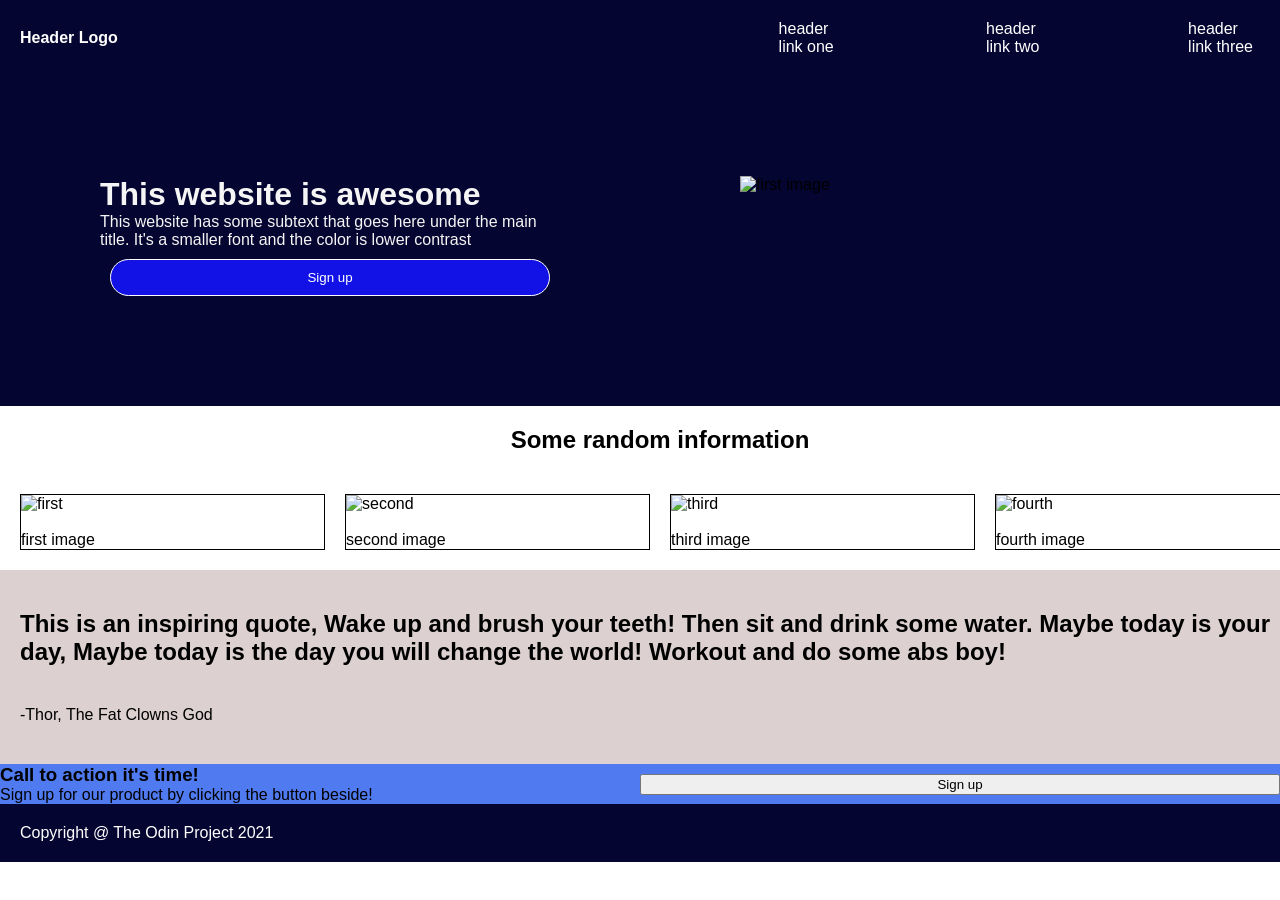
==== first/index.html @ 5cf92db2 "just setup all the basic html and css, need more css" ====
<!DOCTYPE html>
<html lang="en">
<head>
    <meta charset="UTF-8">
    <meta name="viewport" content="width=device-width, initial-scale=1.0">
    <title>first</title>
    <link rel="stylesheet" href="style.css">
</head>

<body>
    <div class="header">
        <strong>Header Logo</strong>
        <ul>
            <li><a href=""></a>header link one</li>
            <li><a href=""></a>header link two</li>
            <li><a href="" target="_blank" rel="noopener noreferrer"></a>header link three</li>
        </ul>
    </div>

    <div class="firstdiv">
        <div id="first-left"><h1>This website is awesome</h1>
            <p>This website has some subtext that goes here under the main title. 
                It's a smaller font and the color is lower contrast</p>
                <button type="submit">Sign up</button>
        </div>
        <div id="first-right">
            <img src="https://via.placeholder.com/150" alt="first image">
        </div>
    </div>

    <div class="secdiv"> 
        <h2>Some random information</h2>

        <div id="imgcontainer">
            
                <div id="imgsecdiv">
                    <img alt="first"><br><br>
                    <p>first image</p>
                </div>
                <div id="imgsecdiv">
                    <img alt="second"><br><br>
                    <p>second image</p>
                </div>
                <div id="imgsecdiv">
                    <img alt="third"><br><br>
                    <p>third image</p>
                </div>
                <div id="imgsecdiv">
                    <img alt="fourth"><br><br>
                    <p>fourth image</p>
                </div>
        </div>
    </div>

    <div class="thirdiv">
        <div id="quotediv">
            <h2>This is an inspiring quote, Wake up and brush your teeth! Then sit and drink some water.
                Maybe today is your day, Maybe today is the day you will change the world!
                Workout and do some abs boy!
            </h2>
        </div>
        <div id="quoteOwnerdiv">
            <p>-Thor, The Fat Clowns God</p>
        </div>
    </div>

    <div class="fourthdiv">
        <div id="notificationdiv">
            <h3>Call to action it's time!</h3>
            <p>Sign up for our product by clicking the button beside!</p>
        </div>
        <div id="buttondiv">
            <button>Sign up</button>
        </div>
    </div>

    <div class="footer">
        <p>Copyright @ The Odin Project 2021</p>
    </div>
</body>
</html>
---- first/style.css ----
*{
    font-family: 'Roboto', sans-serif;
    margin: 0;
    width: 100%;
}

html, body {
    padding: 0;
    width: 100%;
    height: 100%;
}

.header{
    background-color: rgb(5, 5, 49);
    color: white;
    padding: 20px;
    margin: 0;
    list-style-type: none;
    display: flex;
    justify-content: space-between;
    align-items: center;
    box-sizing: border-box;
}

.header ul{
    display: flex;
    justify-content: space-between;
    align-items: center;
    padding: 0;
    margin: 0;
}

.header li{
    list-style-type: none;
    display: flex;
    justify-content: space-between;
    gap: 10px;
    align-items: center;
}

.firstdiv{
    display: flex;
    background-color: rgb(5, 5, 49);
}

#first-left{
    padding: 100px;
    justify-content: center;
    align-items: center;
    color: whitesmoke;
}

#first-left button{
    background-color: rgb(18, 18, 231);
    color: white;
    border: 1px solid white;
    padding: 10px;
    margin: 10px;
    border-radius: 20px;
    cursor: pointer;
}
#first-right{
    padding: 100px;
    justify-content: center;
    align-items: center;
}

.secdiv h2 {
    display: flex; 
    justify-content: center;
    align-items: center;
    padding: 20px;
}

#imgcontainer{
    display: flex;
    justify-content: center;
    align-items: center;
    padding: 20px;
    gap: 20px;
}

#imgsecdiv{
    border: 1px solid black;
}

.thirdiv{
    display: flex;
    flex-direction: column;
    justify-content: center;
    align-items: center;
    padding: 20px;
    background-color: rgba(211, 197, 197, 0.795);
}

#quotediv{
    display: flex;
    justify-content: center;
    align-items: center;
    padding: 20px;
}

#quoteOwnerdiv{
    display: flex;
    justify-content: center;
    align-items: center;
    padding: 20px;
}

.fourthdiv{
    display: flex;
    justify-content: center;
    align-items: center;
    background-color: rgba(57, 105, 238, 0.884);
}

.footer{
    display: flex;
    justify-content: center;
    align-items: center;
    background-color: rgb(5, 5, 49);
    color: white;
    padding: 20px;
    margin: 0;
    list-style-type: none;
    box-sizing: border-box;
}
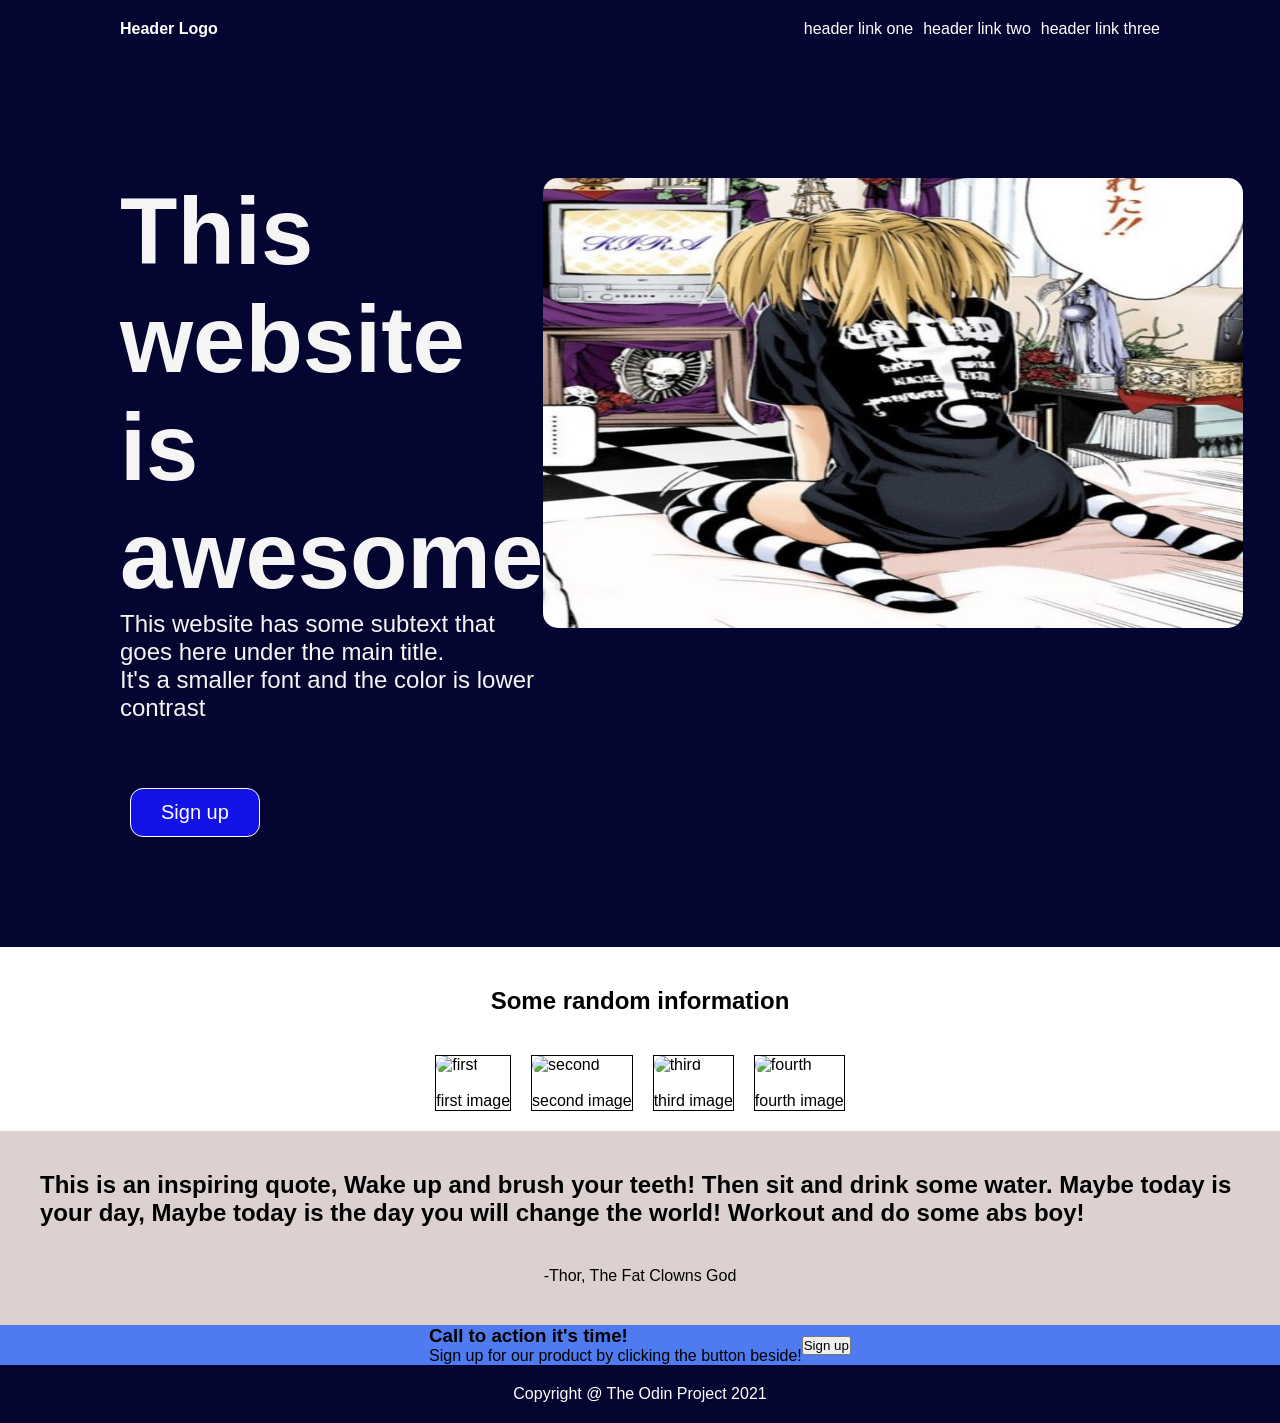
==== commit 4964d9c3: "delete second directory, fix header" ====
--- a/first/index.html
+++ b/first/index.html
@@ -8,23 +8,30 @@
 </head>
 
 <body>
-    <div class="header">
-        <strong>Header Logo</strong>
-        <ul>
-            <li><a href=""></a>header link one</li>
-            <li><a href=""></a>header link two</li>
-            <li><a href="" target="_blank" rel="noopener noreferrer"></a>header link three</li>
-        </ul>
-    </div>
+    <div class="topheaderandfirst">
+        <div class="header">
+            <strong>Header Logo</strong>
+            <ul>
+                <li><a href=""></a>header link one</li>
+                <li><a href=""></a>header link two</li>
+                <li><a href="" target="_blank" rel="noopener noreferrer"></a>header link three</li>
+            </ul>
+        </div>
 
-    <div class="firstdiv">
-        <div id="first-left"><h1>This website is awesome</h1>
-            <p>This website has some subtext that goes here under the main title. 
-                It's a smaller font and the color is lower contrast</p>
-                <button type="submit">Sign up</button>
-        </div>
-        <div id="first-right">
-            <img src="https://via.placeholder.com/150" alt="first image">
+        <div class="firstdiv">
+            <div class="first-left">
+                <div id="title">
+                    <h1>This website is awesome</h1>
+                </div>
+                <div id="subtext">
+                    <p>This website has some subtext that goes here under the main title. <br>
+                        It's a smaller font and the color is lower contrast</p> <br><br>
+                    <button type="submit">Sign up</button>
+                </div>
+            </div>
+            <div id="first-img">
+                <img src= misa.jpg alt="first image">
+            </div>
         </div>
     </div>
 
--- a/first/style.css
+++ b/first/style.css
@@ -1,15 +1,12 @@
 *{
     font-family: 'Roboto', sans-serif;
     margin: 0;
-    width: 100%;
+    padding: 0;
 }
 
-html, body {
-    padding: 0;
-    width: 100%;
-    height: 100%;
+.topheaderandfirst{
+    background-color: rgb(5, 5, 49);
 }
-
 .header{
     background-color: rgb(5, 5, 49);
     color: white;
@@ -20,6 +17,8 @@
     justify-content: space-between;
     align-items: center;
     box-sizing: border-box;
+    margin-left: 100px;
+    margin-right: 100px;
 }
 
 .header ul{
@@ -39,30 +38,40 @@
 }
 
 .firstdiv{
+    background-color: rgb(5, 5, 49);
     display: flex;
-    background-color: rgb(5, 5, 49);
+    padding: 100px;
+    margin: 20px;
 }
 
-#first-left{
-    padding: 100px;
-    justify-content: center;
-    align-items: center;
+#title{
     color: whitesmoke;
+    font-size: 47px;
 }
 
-#first-left button{
+#subtext{
+    color: whitesmoke;
+    font-size: 24px;
+}
+
+#subtext button{
     background-color: rgb(18, 18, 231);
     color: white;
     border: 1px solid white;
-    padding: 10px;
+    padding-left: 30px;
+    padding-right: 30px;
+    padding-top: 12px;
+    padding-bottom: 12px;
     margin: 10px;
-    border-radius: 20px;
+    border-radius: 13px;
     cursor: pointer;
+    font-size: 20px;
 }
-#first-right{
-    padding: 100px;
-    justify-content: center;
-    align-items: center;
+
+img{
+    max-height: 450px;
+    width: 700px;
+    border-radius: 15px;
 }
 
 .secdiv h2 {
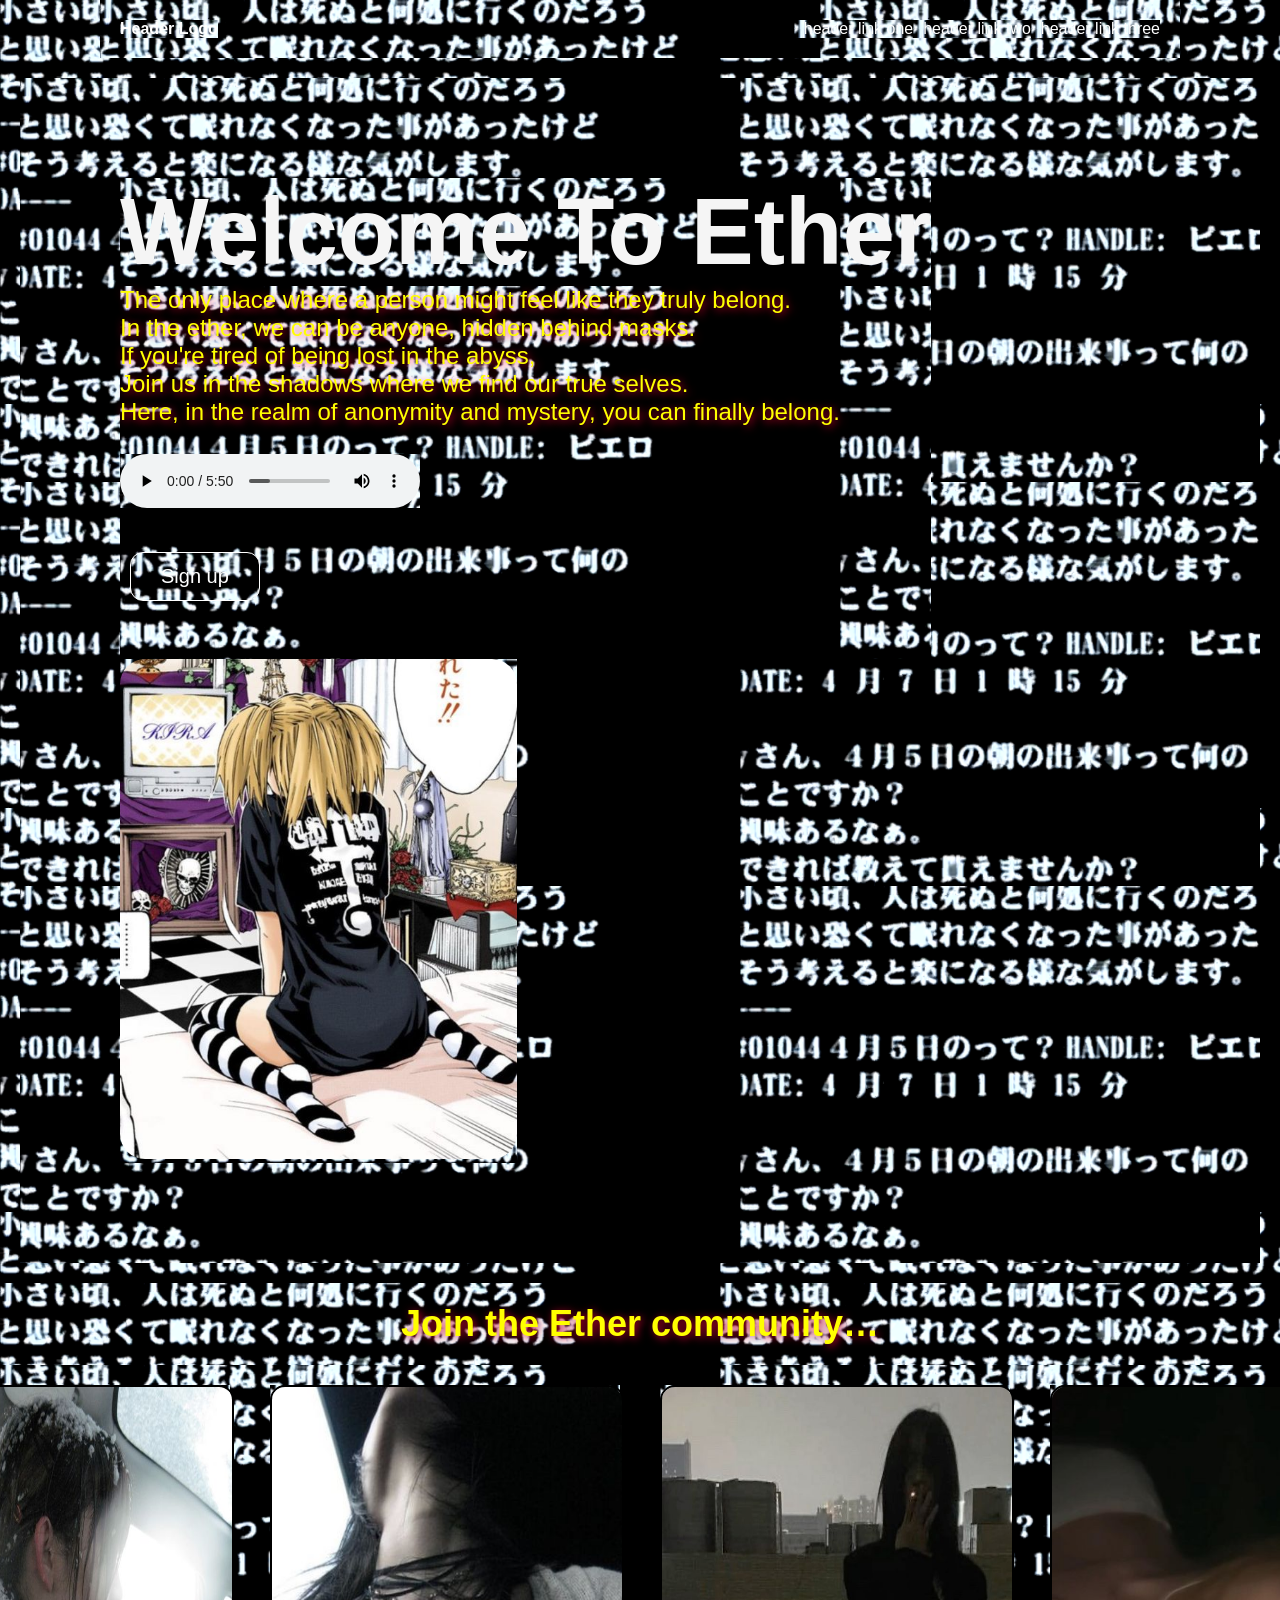
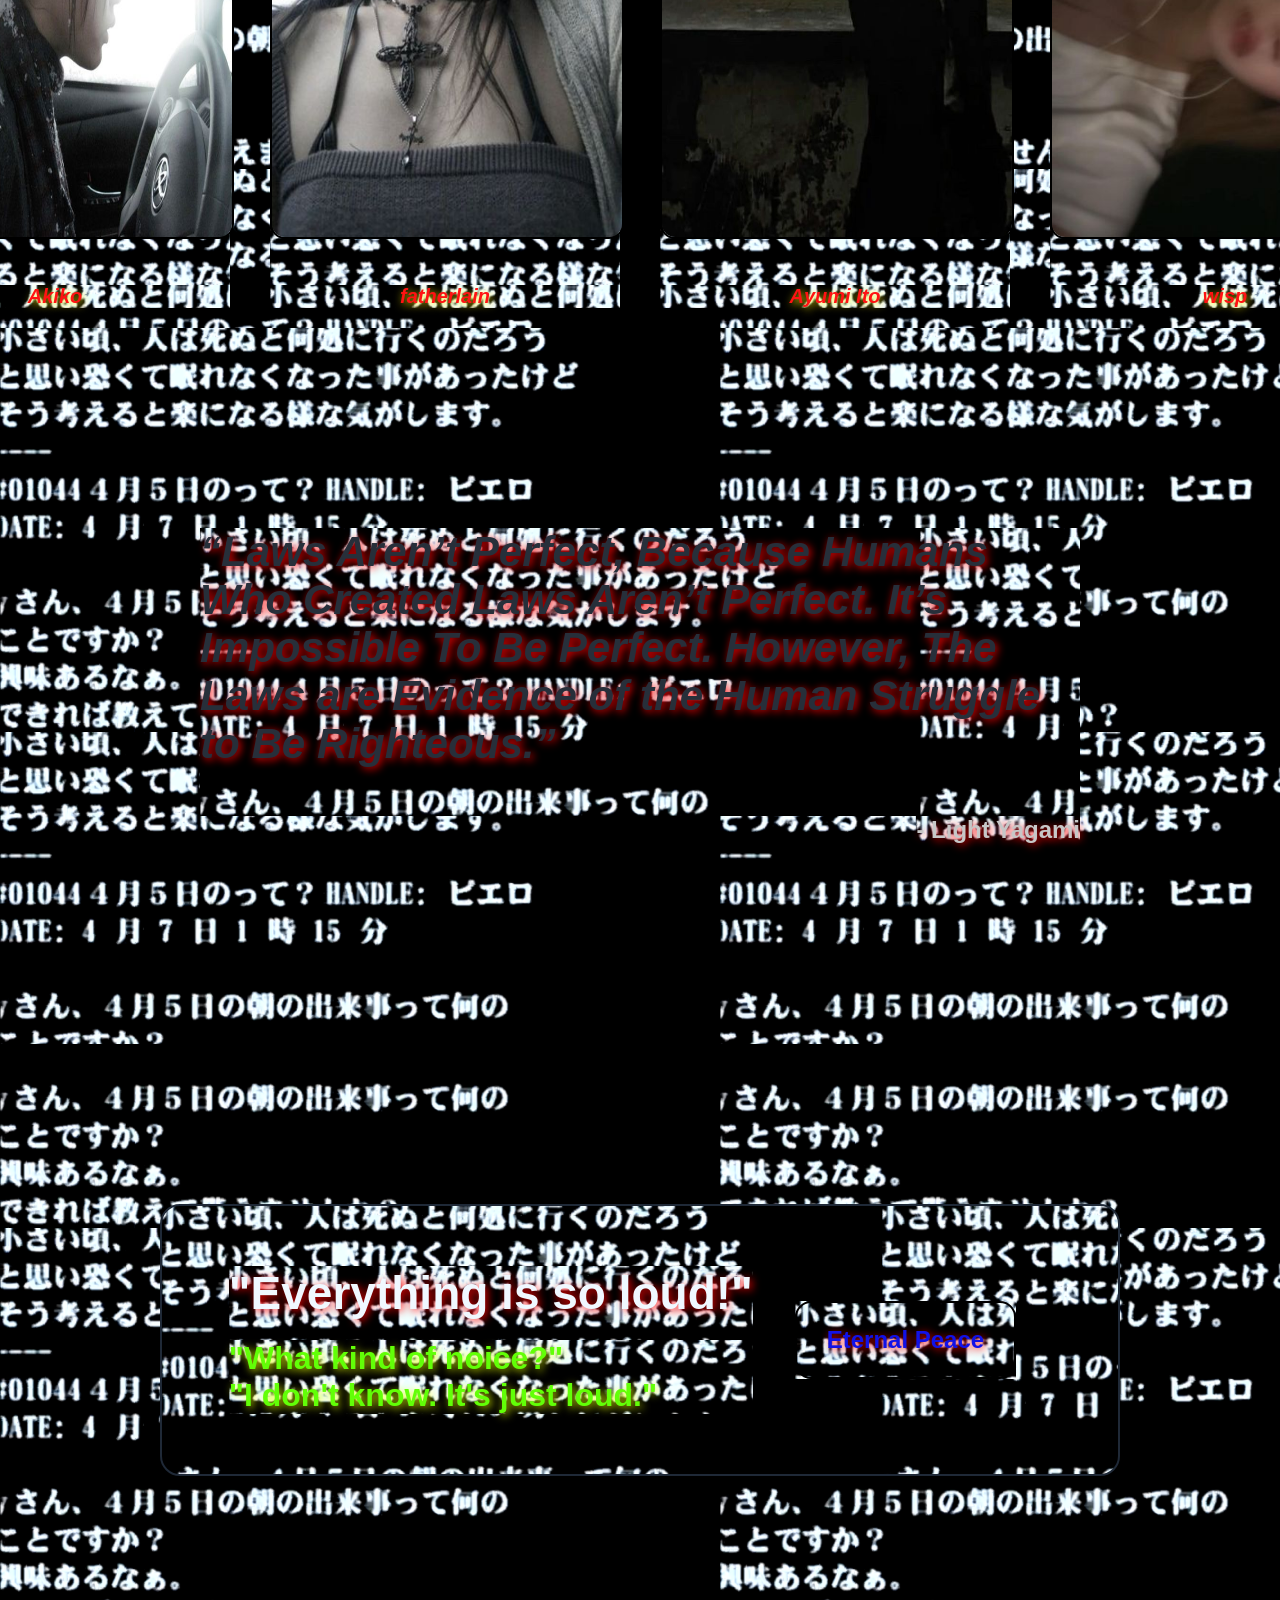
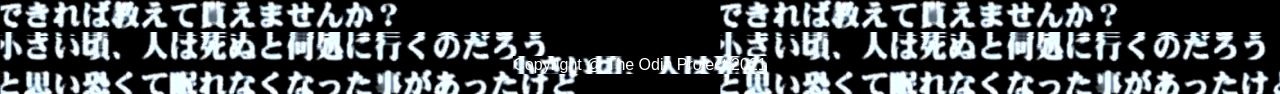
==== commit 6f4dcba4: "at the end i made a decision to make an Ether" ====
--- a/first/index.html
+++ b/first/index.html
@@ -8,6 +8,7 @@
 </head>
 
 <body>
+    
     <div class="topheaderandfirst">
         <div class="header">
             <strong>Header Logo</strong>
@@ -21,12 +22,16 @@
         <div class="firstdiv">
             <div class="first-left">
                 <div id="title">
-                    <h1>This website is awesome</h1>
+                    <h1>Welcome To Ether</h1>
                 </div>
                 <div id="subtext">
-                    <p>This website has some subtext that goes here under the main title. <br>
-                        It's a smaller font and the color is lower contrast</p> <br><br>
-                    <button type="submit">Sign up</button>
+                    <p>The only place where a person might feel like they truly belong.<br>
+                        In the ether, we can be anyone, hidden behind masks. <br>
+                        If you're tired of being lost in the abyss,<br>
+                        Join us in the shadows where we find our true selves. <br>
+                        Here, in the realm of anonymity and mystery, you can finally belong.</p> <br>
+                        <audio controls autoplay src="Lily Chou-Chou - Arabesque.mp3"></audio><br><br>
+                    <button type="submit">Sign up</button> <br><br>
                 </div>
             </div>
             <div id="first-img">
@@ -36,53 +41,57 @@
     </div>
 
     <div class="secdiv"> 
-        <h2>Some random information</h2>
+        <h2>Join the Ether community…</h2>
 
         <div id="imgcontainer">
             
                 <div id="imgsecdiv">
-                    <img alt="first"><br><br>
-                    <p>first image</p>
+                    <img id="img1" src="1.jpg" ><br><br>
+                    <p>Akiko</p>
                 </div>
                 <div id="imgsecdiv">
-                    <img alt="second"><br><br>
-                    <p>second image</p>
+                    <img id="img1" src="2.jpg" ><br><br>
+                    <p>fatherlain</p>
                 </div>
                 <div id="imgsecdiv">
-                    <img alt="third"><br><br>
-                    <p>third image</p>
+                    <img id="img1" src="3.jpg" ><br><br>
+                    <p>Ayumi Ito</p>
                 </div>
                 <div id="imgsecdiv">
-                    <img alt="fourth"><br><br>
-                    <p>fourth image</p>
+                    <img id="img1" src="4.jpg" ><br><br>
+                    <p>wisp</p>
                 </div>
         </div>
     </div>
 
     <div class="thirdiv">
         <div id="quotediv">
-            <h2>This is an inspiring quote, Wake up and brush your teeth! Then sit and drink some water.
-                Maybe today is your day, Maybe today is the day you will change the world!
-                Workout and do some abs boy!
-            </h2>
+            <h3>“Laws Aren’t Perfect,
+                Because Humans Who Created Laws Aren’t Perfect.
+                It’s Impossible To Be Perfect.
+                However, The Laws are Evidence of the Human Struggle to Be Righteous.”<br><br>
+            </h3>
         </div>
         <div id="quoteOwnerdiv">
-            <p>-Thor, The Fat Clowns God</p>
+            <p>- Light Yagami</p>
         </div>
     </div>
 
-    <div class="fourthdiv">
+    <div class="fourthdiv" style="background-color: blue;">
         <div id="notificationdiv">
-            <h3>Call to action it's time!</h3>
-            <p>Sign up for our product by clicking the button beside!</p>
+            <h3>"Everything is so loud!"</h3>
+            <p>"What kind of noice?" <br>
+                "I don't know. It's just loud."
+            </p>
         </div>
         <div id="buttondiv">
-            <button>Sign up</button>
+            <button type="submit">Eternal Peace</button>
         </div>
     </div>
 
     <div class="footer">
         <p>Copyright @ The Odin Project 2021</p>
     </div>
+
 </body>
 </html>
--- a/first/style.css
+++ b/first/style.css
@@ -1,13 +1,15 @@
-*{
+* {
     font-family: 'Roboto', sans-serif;
     margin: 0;
     padding: 0;
-}
-
-.topheaderandfirst{
+    background-image: url(ether.webp);
+}
+
+.topheaderandfirst {
     background-color: rgb(5, 5, 49);
 }
-.header{
+
+.header {
     background-color: rgb(5, 5, 49);
     color: white;
     padding: 20px;
@@ -21,7 +23,7 @@
     margin-right: 100px;
 }
 
-.header ul{
+.header ul {
     display: flex;
     justify-content: space-between;
     align-items: center;
@@ -29,7 +31,7 @@
     margin: 0;
 }
 
-.header li{
+.header li {
     list-style-type: none;
     display: flex;
     justify-content: space-between;
@@ -37,24 +39,30 @@
     align-items: center;
 }
 
-.firstdiv{
+.firstdiv {
     background-color: rgb(5, 5, 49);
     display: flex;
     padding: 100px;
     margin: 20px;
-}
-
-#title{
+    flex-wrap: wrap;
+    justify-content: space-between;
+}
+
+#title {
     color: whitesmoke;
     font-size: 47px;
-}
-
-#subtext{
-    color: whitesmoke;
+    font-weight: bolder;
+    text-decoration: solid;
+}
+
+#subtext {
+    color: yellow;
     font-size: 24px;
-}
-
-#subtext button{
+    text-shadow: 2px 2px 8px rgba(255, 0, 55, 0.8);
+    text-decoration: double;
+}
+
+#subtext button {
     background-color: rgb(18, 18, 231);
     color: white;
     border: 1px solid white;
@@ -63,67 +71,144 @@
     padding-top: 12px;
     padding-bottom: 12px;
     margin: 10px;
+    margin-bottom: 30px;
     border-radius: 13px;
     cursor: pointer;
     font-size: 20px;
 }
 
-img{
-    max-height: 450px;
-    width: 700px;
+/* Set a fixed height for the main image */
+img {
+    height: 500px;
+    width: auto;
+    border-radius: 25px;
+}
+
+.secdiv h2 {
+    display: flex;
+    justify-content: center;
+    align-items: center;
+    padding: 20px;
+    color: yellow;
+    font-size: 36px;
+    font-weight: bold;
+    text-shadow: 2px 2px 8px rgb(196, 4, 45);
+}
+
+#imgcontainer {
+    display: flex;
+    justify-content: center;
+    align-items: center;
+    padding: 20px;
+    gap: 40px;
+}
+
+#imgsecdiv {
+    width: 350px;
+    margin: 0;
+    padding: 0;
+    text-align: center;
+    font-size: 20px;
+    font-style: oblique;
+    font-weight: bold;
+    color: rgb(255, 19, 19);
+    text-shadow: 2px 2px 8px rgba(255, 238, 0, 0.932);
+}
+
+/* Set fixed sizes for images with id 'img1' */
+#img1 {
+    width: 350px;
+    height: 450px;
     border-radius: 15px;
-}
-
-.secdiv h2 {
-    display: flex; 
+    display: flex;
     justify-content: center;
-    align-items: center;
-    padding: 20px;
-}
-
-#imgcontainer{
-    display: flex;
-    justify-content: center;
-    align-items: center;
-    padding: 20px;
+    cursor: pointer;
+    transition: 0.3s;
+    border: 2px solid black;
+}
+
+#img1:hover {
+    border: 1px solid grey;
+    opacity: 0.6;
+}
+
+.thirdiv {
+    padding: 200px;
+    background-color: #E5E7EB;
+    display: flex;
+    flex-direction: column;
+}
+
+#quotediv {
+    font-size: 36px;
+    font-style: italic;
+    color: #272f3a;
+    text-decoration: double;
+    text-shadow: 2px 2px 8px rgba(255, 3, 3, 0.932);
+}
+
+#quoteOwnerdiv {
+    font-size: 24px;
+    font-weight: bold;
+    align-self: flex-end;
+    color: #c7c7c7;
+    text-decoration: double;
+    text-shadow: 2px 2px 8px rgba(255, 3, 3, 0.932);
+}
+
+.fourthdiv {
+    margin: 160px;
+    padding: 60px;
+    border-radius: 20px;
+    color: whitesmoke;
+    background-color: rgb(14, 14, 253) !important;
+    display: flex;
+    justify-content: space-evenly;
+    border: 2px solid #1f2937;
+}
+
+#notificationdiv {
+    display: flex;
+    flex-direction: column;
     gap: 20px;
 }
 
-#imgsecdiv{
-    border: 1px solid black;
-}
-
-.thirdiv{
-    display: flex;
-    flex-direction: column;
-    justify-content: center;
-    align-items: center;
-    padding: 20px;
-    background-color: rgba(211, 197, 197, 0.795);
-}
-
-#quotediv{
-    display: flex;
-    justify-content: center;
-    align-items: center;
-    padding: 20px;
-}
-
-#quoteOwnerdiv{
-    display: flex;
-    justify-content: center;
-    align-items: center;
-    padding: 20px;
-}
-
-.fourthdiv{
-    display: flex;
-    justify-content: center;
-    align-items: center;
-    background-color: rgba(57, 105, 238, 0.884);
-}
-
-.footer{
+#notificationdiv h3 {
+    font-size: 46px;
+    font-weight: bold;
+    text-shadow: 2px 2px 8px rgba(255, 3, 3, 0.932);
+    color: aliceblue;
+}
+
+#notificationdiv p {
+    font-size: 32px;
+    text-shadow: 2px 2px 8px rgba(230, 255, 3, 0.932);
+    color: rgb(98, 255, 7);
+    font-weight: 700;
+}
+
+#buttondiv {
+    margin: 35px;
+    display: flex;
+}
+
+#buttondiv button {
+    padding: 30px;
+    font-size: 24px;
+    border-radius: 16px;
+    border: 2px solid black;
+    padding-top: 10px;
+    padding-bottom: 10px;
+    background-color: whitesmoke;
+    color: rgb(18, 18, 231);
+    text-decoration: double;
+    font-weight: 900;
+    cursor: pointer;
+    transition: 0.3s;
+    text-shadow: 2px 2px 8px rgba(255, 3, 3, 0.932);
+}
+
+.footer {
     display: flex;
     justify-content: center;
     align-items: center;
@@ -133,4 +218,97 @@
     margin: 0;
     list-style-type: none;
     box-sizing: border-box;
-}+}
+
+/* Media Queries for Responsiveness */
+@media (max-width: 1200px) {
+    .header {
+        margin-left: 50px;
+        margin-right: 50px;
+    }
+}
+
+@media (max-width: 768px) {
+    .header {
+        flex-direction: column;
+        margin-left: 20px;
+        margin-right: 20px;
+    }
+
+    .header ul {
+        flex-direction: column;
+    }
+
+    .firstdiv {
+        flex-direction: column;
+        padding: 50px;
+    }
+
+    #imgsecdiv {
+        width: 100%;
+    }
+
+    .thirdiv {
+        padding: 100px;
+    }
+
+    /* Responsive adjustments for img1 */
+    #img1 {
+        width: 100%;
+        height: auto;
+        max-width: 300px;
+        max-height: 400px;
+    }
+}
+
+@media (max-width: 480px) {
+    .header {
+        margin-left: 10px;
+        margin-right: 10px;
+    }
+
+    #title {
+        font-size: 32px;
+    }
+
+    #subtext {
+        font-size: 18px;
+    }
+
+    #subtext button {
+        font-size: 16px;
+        padding-left: 20px;
+        padding-right: 20px;
+        padding-top: 8px;
+        padding-bottom: 8px;
+    }
+
+    .firstdiv {
+        padding: 20px;
+    }
+
+    .fourthdiv {
+        margin: 80px;
+        padding: 30px;
+    }
+
+    #notificationdiv h3 {
+        font-size: 24px;
+    }
+
+    #notificationdiv p {
+        font-size: 18px;
+    }
+
+    #buttondiv button {
+        padding: 20px;
+        font-size: 18px;
+    }
+
+    /* Further adjustments for img1 on small screens */
+    #img1 {
+        max-width: 100%;
+        max-height: auto;
+    }
+}
+
